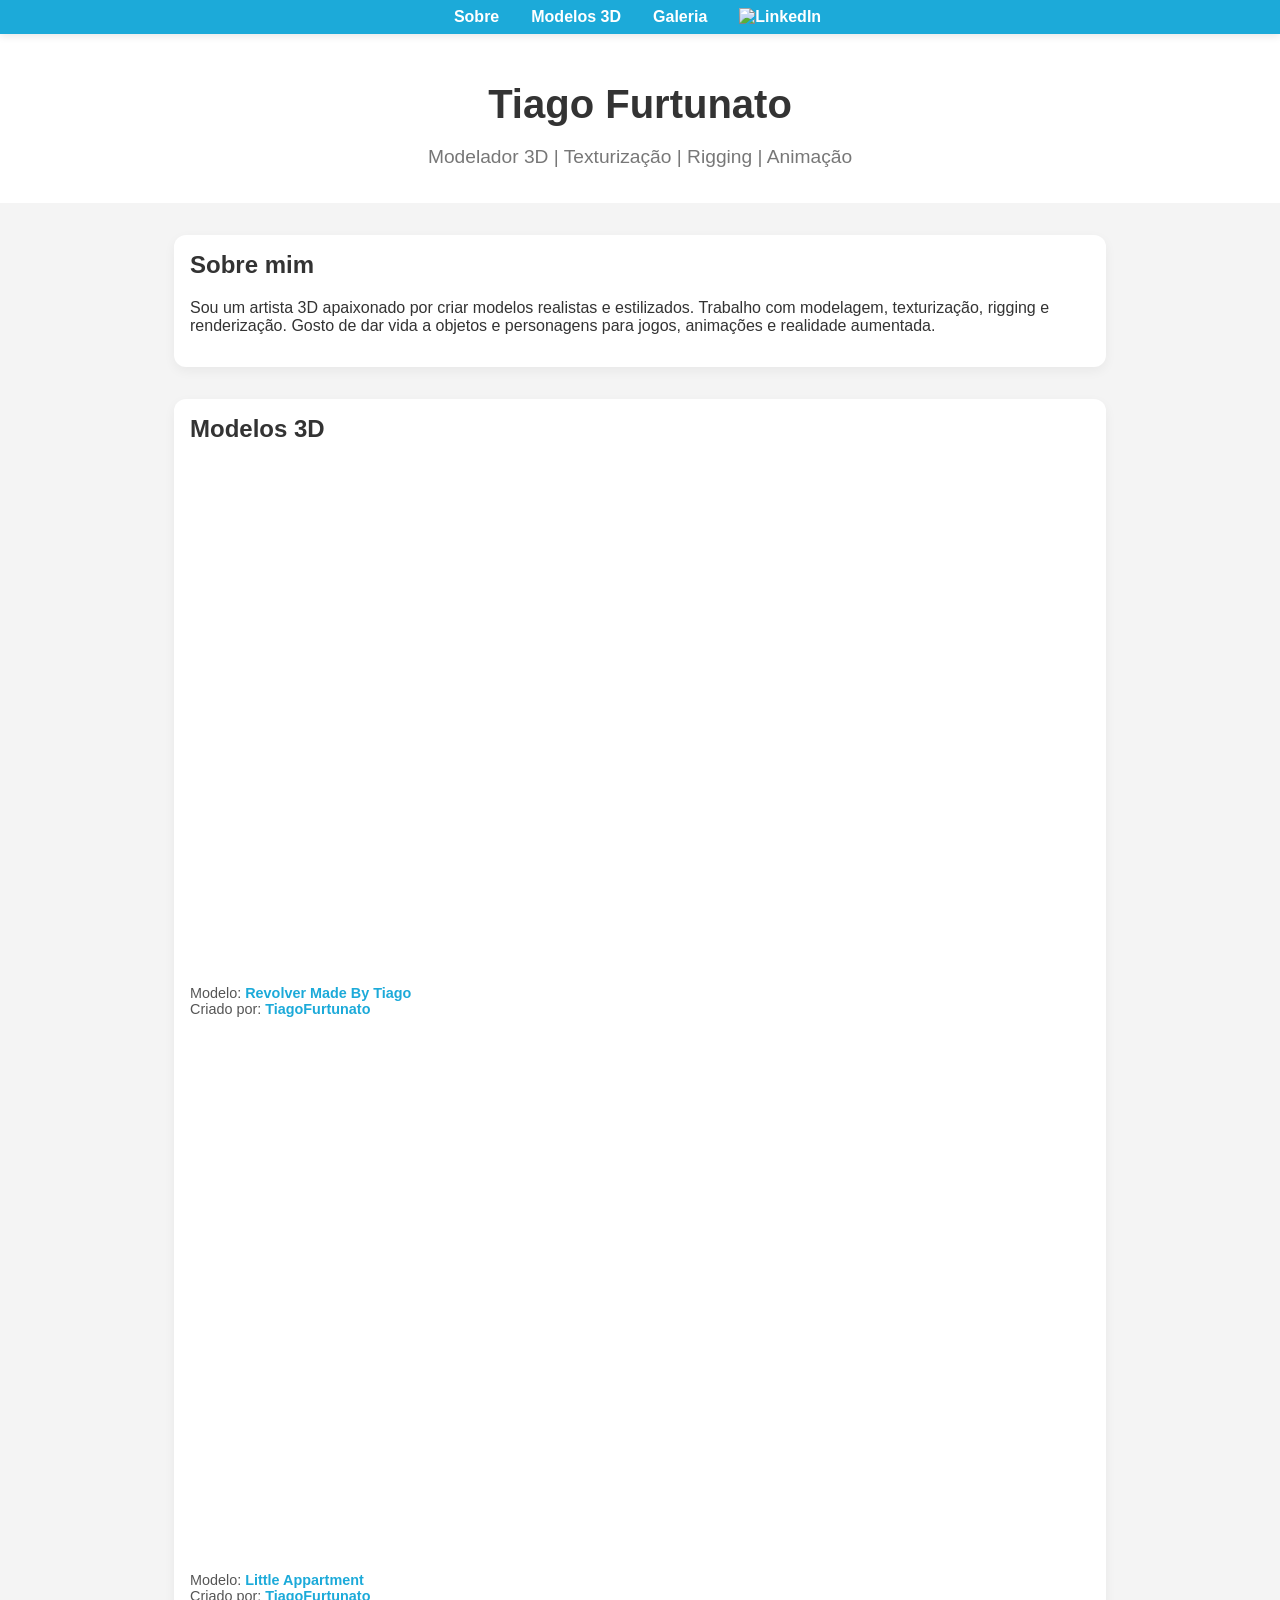
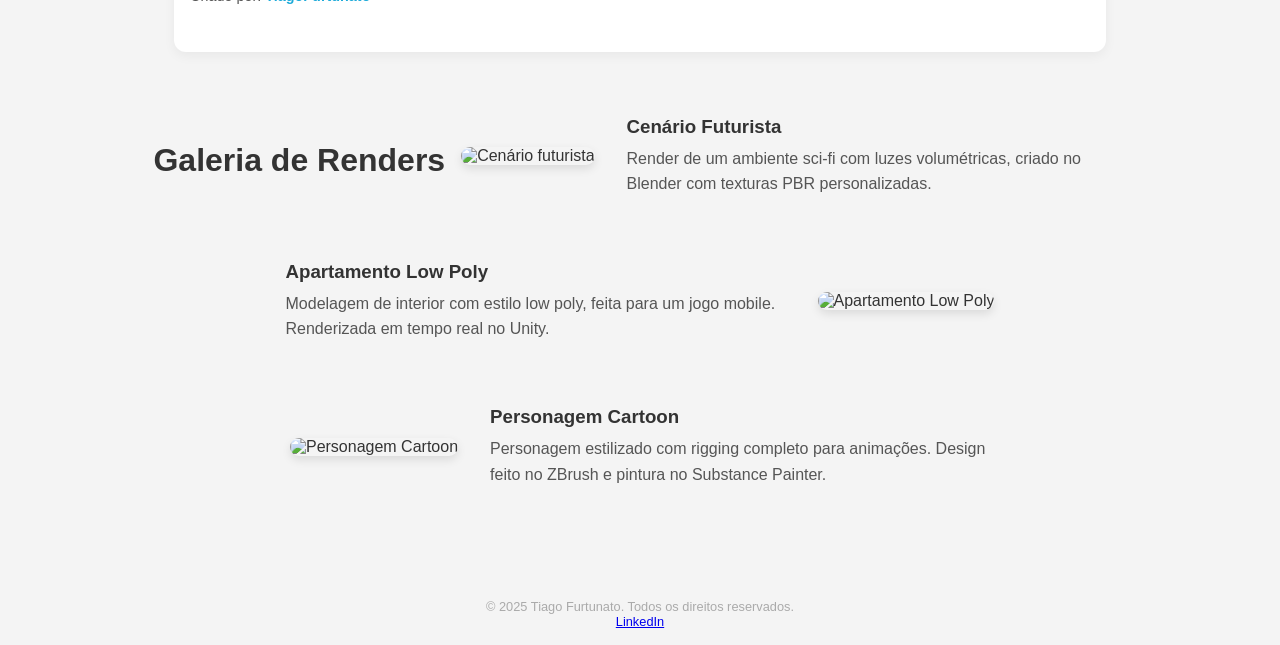
==== index.html @ 62e6282f "Add files via upload" ====
<!DOCTYPE html>
<html lang="pt-BR">
<head>
  <meta charset="UTF-8" />
  <meta name="viewport" content="width=device-width, initial-scale=1.0"/>
  <title>Portfólio 3D - Tiago Furtunato</title>
  <link rel="stylesheet" href="style.css">
</head>
<body>

  <nav>
    <ul>
      <li><a href="#intro">Sobre</a></li>
      <li><a href="#modelos">Modelos 3D</a></li>
      <li><a href="#galeria">Galeria</a></li>
      <li class="nav-item">
        <a class="nav-link" href="https://www.linkedin.com/in/seu-usuario" target="_blank">
        <img src="https://cdn.jsdelivr.net/gh/devicons/devicon/icons/linkedin/linkedin-original.svg" alt="LinkedIn" width="20" style="margin-right: 5px;"></a>
</li>
    </ul>
  </nav>

  <header id="intro">
    <h1>Tiago Furtunato</h1>
    <p>Modelador 3D | Texturização | Rigging | Animação</p>
  </header>

  <section class="container">
    <h2>Sobre mim</h2>
    <p>Sou um artista 3D apaixonado por criar modelos realistas e estilizados. Trabalho com modelagem, texturização, rigging e renderização. Gosto de dar vida a objetos e personagens para jogos, animações e realidade aumentada.</p>
  </section>

  <section class="container" id="modelos">
    <h2>Modelos 3D</h2>

    <div class="sketchfab-embed-wrapper">
      <iframe title="Revolver Made By Tiago" 
              src="https://sketchfab.com/models/ade31a967e104c0fa17b8a4f18cf597d/embed" 
              allow="autoplay; fullscreen; xr-spatial-tracking" 
              xr-spatial-tracking execution-while-out-of-viewport execution-while-not-rendered web-share>
      </iframe>
    </div>
    <div class="description">
      <p>
        Modelo: <a href="https://sketchfab.com/3d-models/revolver-made-by-tiago-ade31a967e104c0fa17b8a4f18cf597d" target="_blank">Revolver Made By Tiago</a><br/>
        Criado por: <a href="https://sketchfab.com/TiagoFurtunato" target="_blank">TiagoFurtunato</a>
      </p>
    </div>

    <div class="sketchfab-embed-wrapper">
      <iframe title="Little Appartment" 
              src="https://sketchfab.com/3d-models/little-appartment-36feb55b2aa44185a7213abb76d551e5/embed" 
              allow="autoplay; fullscreen; xr-spatial-tracking" 
              xr-spatial-tracking execution-while-out-of-viewport execution-while-not-rendered web-share>
      </iframe>
    </div>
    <div class="description">
      <p>
        Modelo: <a href="https://sketchfab.com/3d-models/little-appartment-36feb55b2aa44185a7213abb76d551e5" target="_blank">Little Appartment</a><br/>
        Criado por: <a href="https://sketchfab.com/TiagoFurtunato" target="_blank">TiagoFurtunato</a>
      </p>
    </div>
  </section>

  <section class="galeria" id="galeria">
    <h2>Galeria de Renders</h2>

    <div class="galeria-item">
        <div class="imagem">
        <img src="imagens/galeria/little-room.jpg" alt="Cenário futurista">
        </div>
        <div class="descricao">
        <h3>Cenário Futurista</h3>
        <p>Render de um ambiente sci-fi com luzes volumétricas, criado no Blender com texturas PBR personalizadas.</p>
        </div>
    </div>

    <div class="galeria-item invertido">
        <div class="imagem">
        <img src="imagens/galeria/muscle-car.jpg" alt="Apartamento Low Poly">
        </div>
        <div class="descricao">
        <h3>Apartamento Low Poly</h3>
        <p>Modelagem de interior com estilo low poly, feita para um jogo mobile. Renderizada em tempo real no Unity.</p>
        </div>
    </div>

    <div class="galeria-item">
        <div class="imagem">
        <img src="imagens/galeria/revolver.jpg" alt="Personagem Cartoon">
        </div>
        <div class="descricao">
        <h3>Personagem Cartoon</h3>
        <p>Personagem estilizado com rigging completo para animações. Design feito no ZBrush e pintura no Substance Painter.</p>
        </div>
    </div>
  </section>

    <footer class="bg-dark text-white text-center py-3">
    &copy; 2025 Tiago Furtunato. Todos os direitos reservados. <br>
    <a href="https://www.linkedin.com/in/tiago-furtunato-bottini-a82791158/" target="_blank" class="text-white text-decoration-underline">LinkedIn</a>
    </footer>

</body>
</html>
---- style.css ----
html {
  scroll-behavior: smooth;
}

body {
  margin: 0;
  font-family: 'Segoe UI', Tahoma, Geneva, Verdana, sans-serif;
  background-color: #f4f4f4;
  color: #333;
}

nav {
  background-color: #1CAAD9;
  padding: 0.5rem 1rem;
  box-shadow: 0 2px 8px rgba(0,0,0,0.1);
  position: sticky;
  top: 0;
  z-index: 1000;
}

nav ul {
  list-style: none;
  display: flex;
  justify-content: center;
  gap: 2rem;
  margin: 0;
  padding: 0;
}

nav a {
  color: white;
  text-decoration: none;
  font-weight: bold;
}

nav a:hover {
  text-decoration: underline;
}

header {
  text-align: center;
  padding: 3rem 1rem 1rem;
  background-color: #ffffff;
}

header h1 {
  margin: 0;
  font-size: 2.5rem;
}

header p {
  font-size: 1.2rem;
  color: #777;
}

.container {
  max-width: 900px;
  margin: 2rem auto;
  padding: 1rem;
  background: white;
  border-radius: 12px;
  box-shadow: 0 4px 12px rgba(0,0,0,0.05);
}

.container h2 {
  margin-top: 0;
}

.sketchfab-embed-wrapper {
  position: relative;
  padding-bottom: 56.25%;
  height: 0;
  overflow: hidden;
  border-radius: 8px;
  margin-bottom: 1rem;
}

.sketchfab-embed-wrapper iframe {
  position: absolute;
  top: 0;
  left: 0;
  width: 100%;
  height: 100%;
  border: none;
}

.description {
  font-size: 0.9rem;
  color: #555;
  margin-bottom: 2rem;
}

.description a {
  text-decoration: none;
  color: #1CAAD9;
  font-weight: bold;
}

.galeria {
  display: flex;
  flex-wrap: wrap;
  gap: 1rem;
  justify-content: center;
}

.galeria img {
  width: 280px;
  border-radius: 8px;
  box-shadow: 0 2px 10px rgba(0,0,0,0.1);
}

footer {
  text-align: center;
  margin: 2rem 0 1rem;
  font-size: 0.8rem;
  color: #aaa;
}

.galeria {
  max-width: 1000px;
  margin: 4rem auto;
  padding: 0 1rem;
}

.galeria h2 {
  text-align: center;
  margin-bottom: 3rem;
  font-size: 2rem;
}

.galeria-item {
  display: flex;
  align-items: center;
  justify-content: center;
  gap: 2rem;
  margin-bottom: 3rem;
  flex-wrap: wrap;
}

.galeria-item.invertido {
  flex-direction: row-reverse;
}

.galeria-item .imagem img {
  max-width: 100%;
  height: auto;
  max-height: 350px;
  border-radius: 10px;
  box-shadow: 0 4px 10px rgba(0,0,0,0.1);
}

.galeria-item .descricao {
  flex: 1 1 300px;
  max-width: 500px;
}

.galeria-item .descricao h3 {
  margin-top: 0;
  margin-bottom: 0.5rem;
}

.galeria-item .descricao p {
  margin: 0;
  color: #555;
  line-height: 1.6;
}
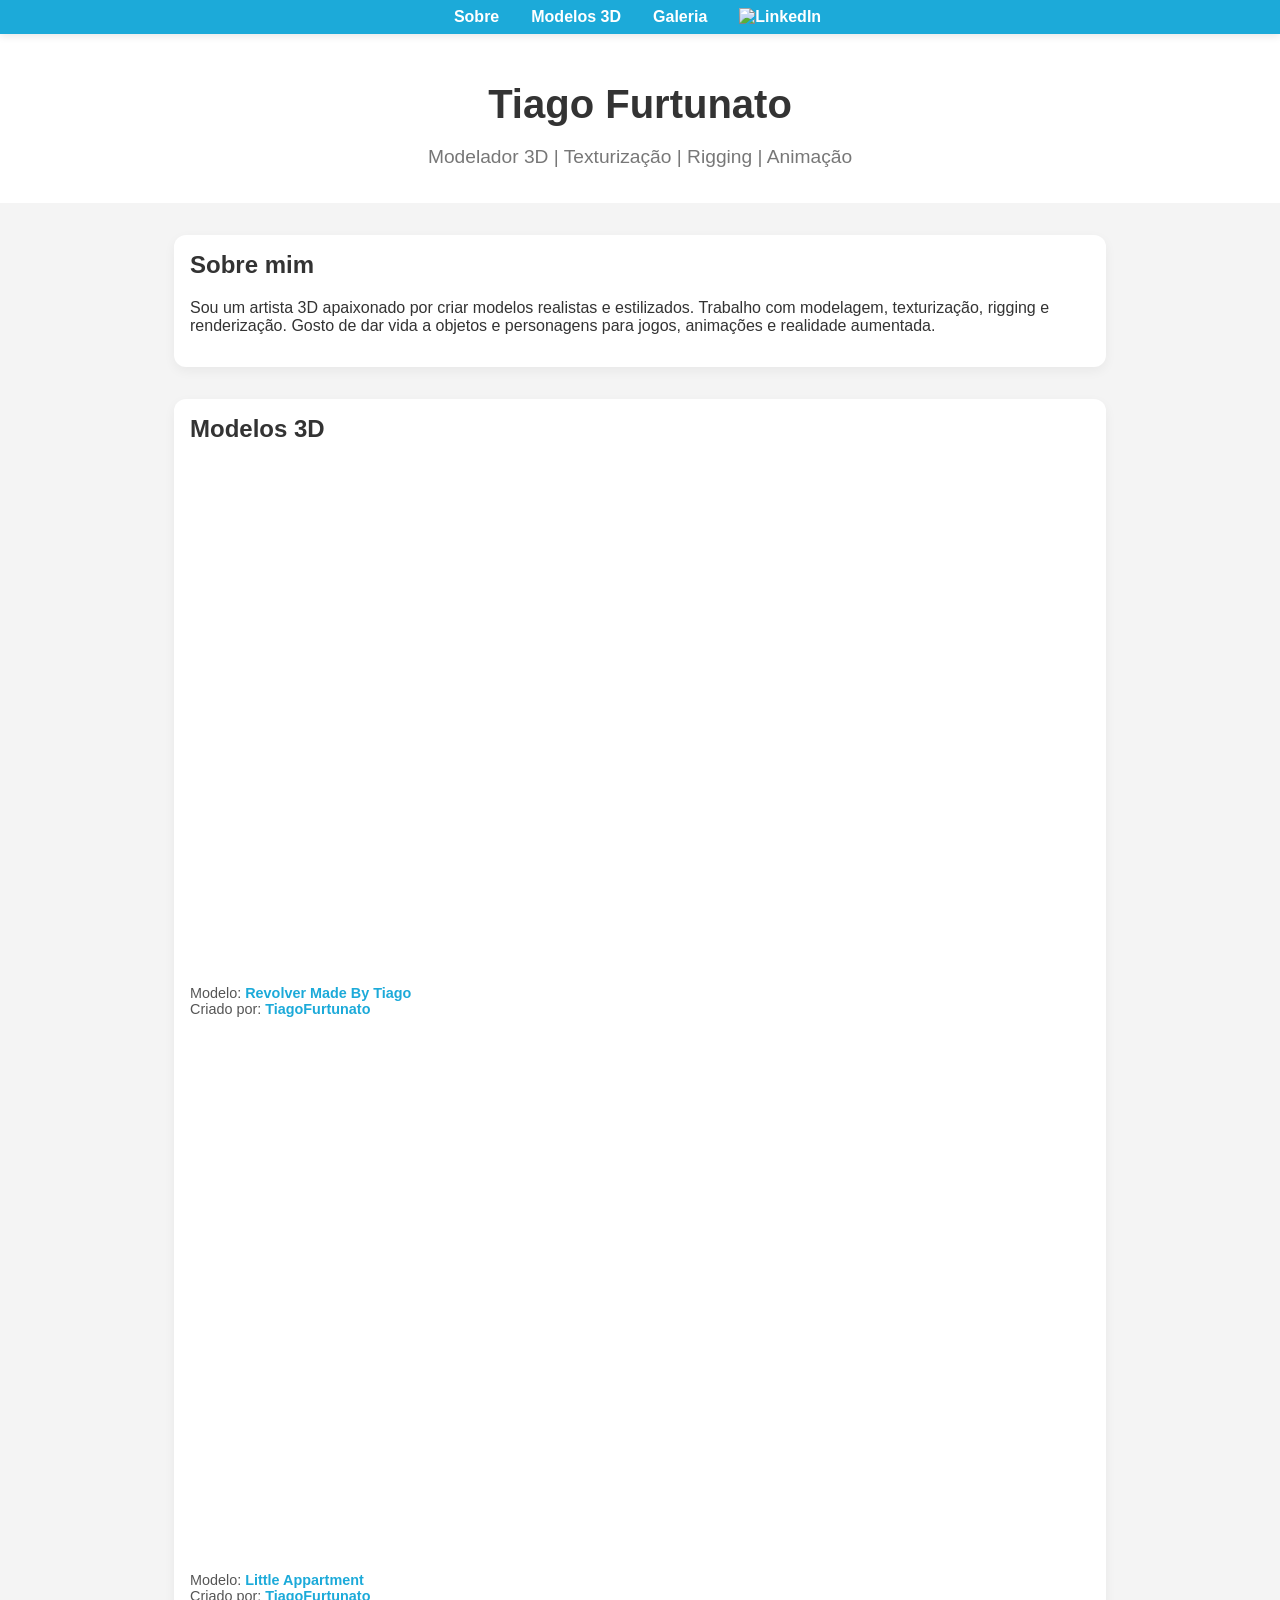
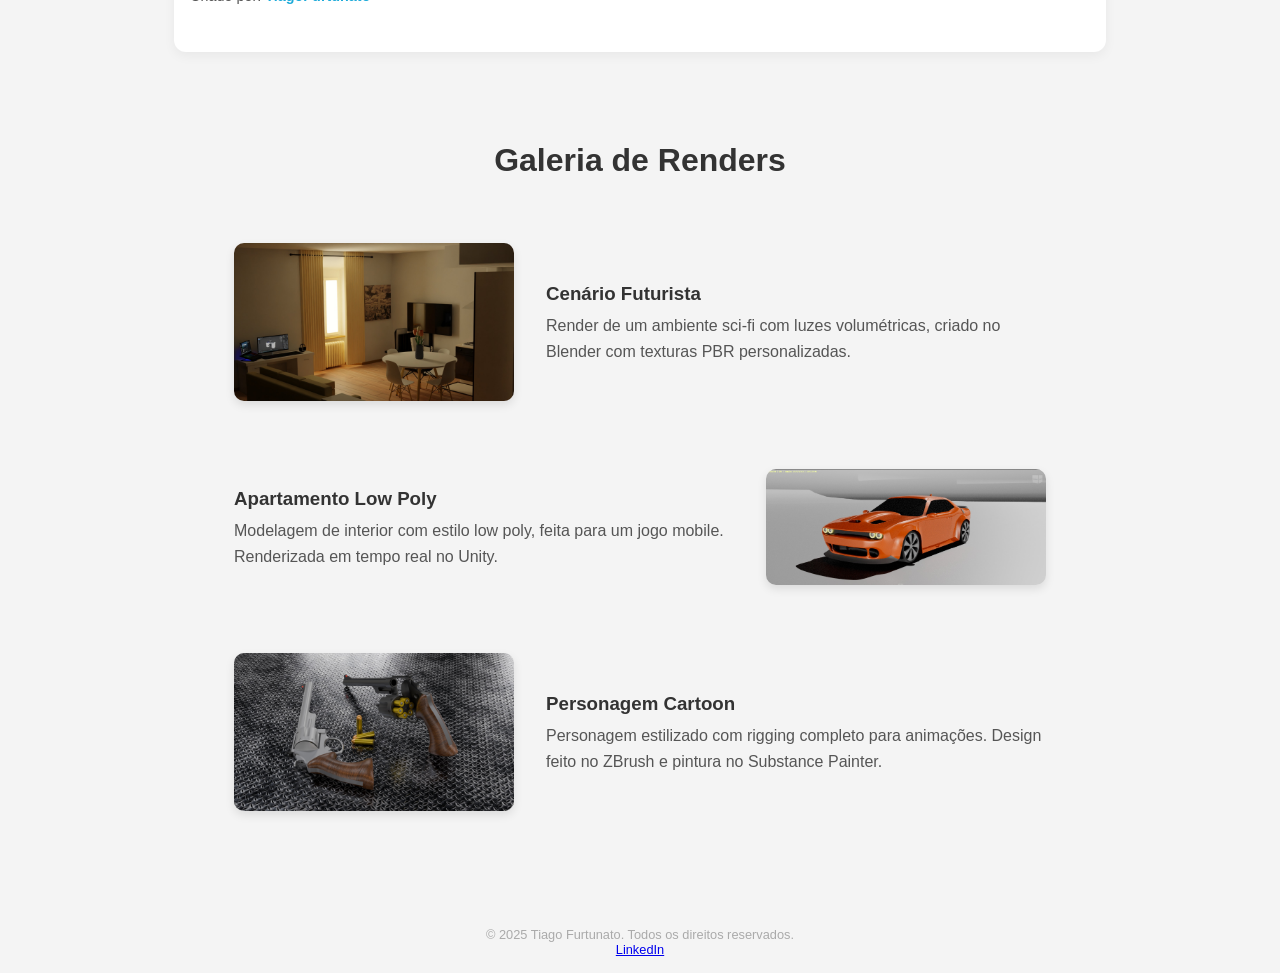
==== commit 58bc33f3: "add imagens" ====
--- a/index.html
+++ b/index.html
@@ -16,7 +16,7 @@
       <li class="nav-item">
         <a class="nav-link" href="https://www.linkedin.com/in/seu-usuario" target="_blank">
         <img src="https://cdn.jsdelivr.net/gh/devicons/devicon/icons/linkedin/linkedin-original.svg" alt="LinkedIn" width="20" style="margin-right: 5px;"></a>
-</li>
+      </li>
     </ul>
   </nav>
 
